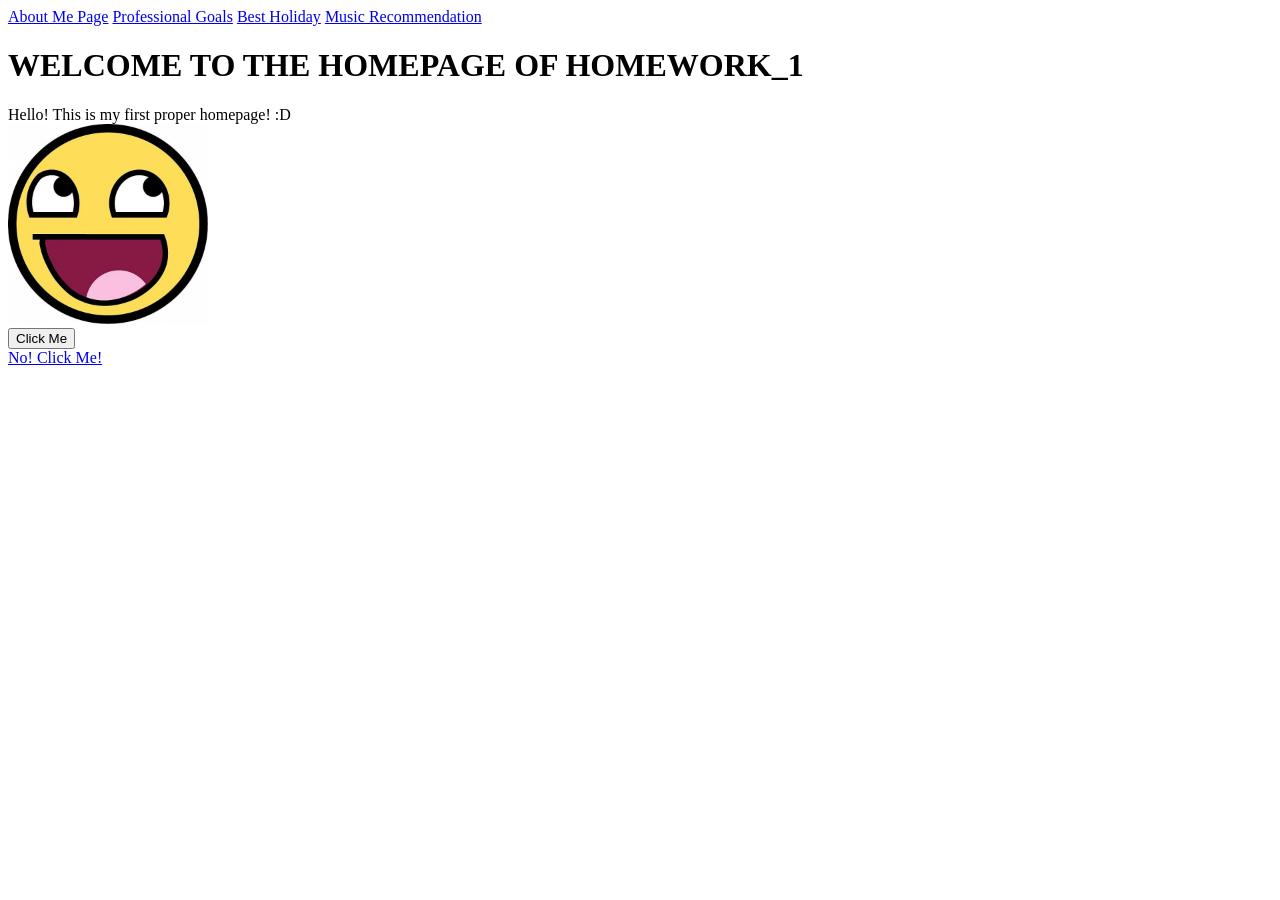
==== index.html @ d61090c7 "Step 5" ====
<!DOCTYPE html>
<html lang="en">
    <head>
        <meta charset="UTF-8">
        <meta name="viewport" content="width=device-width, initial-scale=1.0">
        <title>Homepage</title>
    </head>

    <body>
        <div>
            <a href="/subpages/about_me.html">About Me Page</a>
            <a href="/subpages/professional_goals.html">Professional Goals</a>
            <a href="/subpages/best_holiday.html">Best Holiday</a>
            <a href="/subpages/music_recommendation.html">Music Recommendation</a>
        </div>

        <h1>WELCOME TO THE HOMEPAGE OF HOMEWORK_1</h1>
        <p1>Hello! This is my first proper homepage! :D</p1>
        <div></div>
        <img src="images/epicimage.jpg" alt="Fricken Epic Face" title="LeEpic" width="200px" height="200px"/>
        <div></div>
        <button onclick="document.location='/subpages/about_me.html'">Click Me</button>
        <div class="footer">
        <a href="/subpages/about_me.html" target="_blank">No! Click Me!</a>
        </div>    
    </body>

</html>
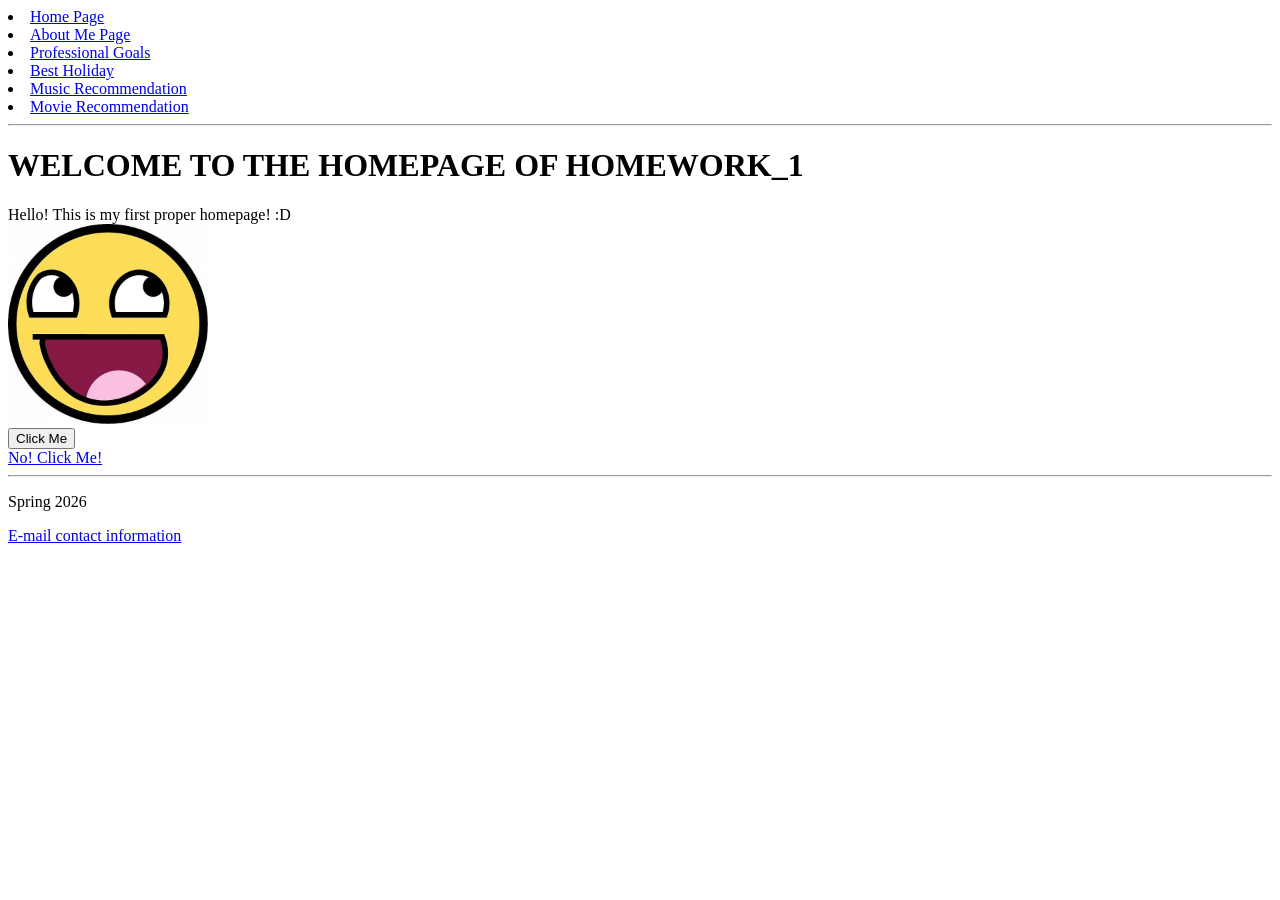
==== commit f54c0e65: "Step 6" ====
--- a/index.html
+++ b/index.html
@@ -8,10 +8,15 @@
 
     <body>
         <div>
-            <a href="/subpages/about_me.html">About Me Page</a>
-            <a href="/subpages/professional_goals.html">Professional Goals</a>
-            <a href="/subpages/best_holiday.html">Best Holiday</a>
-            <a href="/subpages/music_recommendation.html">Music Recommendation</a>
+            <lu>
+            <li><a href="/index.html">Home Page</a></li>
+            <li><a href="/subpages/about_me.html">About Me Page</a></li>
+            <li><a href="/subpages/professional_goals.html">Professional Goals</a></li>
+            <li><a href="/subpages/best_holiday.html">Best Holiday</a></li>
+            <li><a href="/subpages/music_recommendation.html">Music Recommendation</a></li>
+            <li><a href="/subpages/movie_recommendation.html">Movie Recommendation</a></li>
+            </lu>
+            <hr>
         </div>
 
         <h1>WELCOME TO THE HOMEPAGE OF HOMEWORK_1</h1>
@@ -22,7 +27,14 @@
         <button onclick="document.location='/subpages/about_me.html'">Click Me</button>
         <div class="footer">
         <a href="/subpages/about_me.html" target="_blank">No! Click Me!</a>
-        </div>    
+        <hr>    
+        </div>
+
+        <div class="footer">
+            <p>Spring 2026</p>
+            <a href="mailto:victor.cavazos02@utrgv.edu">E-mail contact information</a>
+        </div>
+           
     </body>
 
 </html>
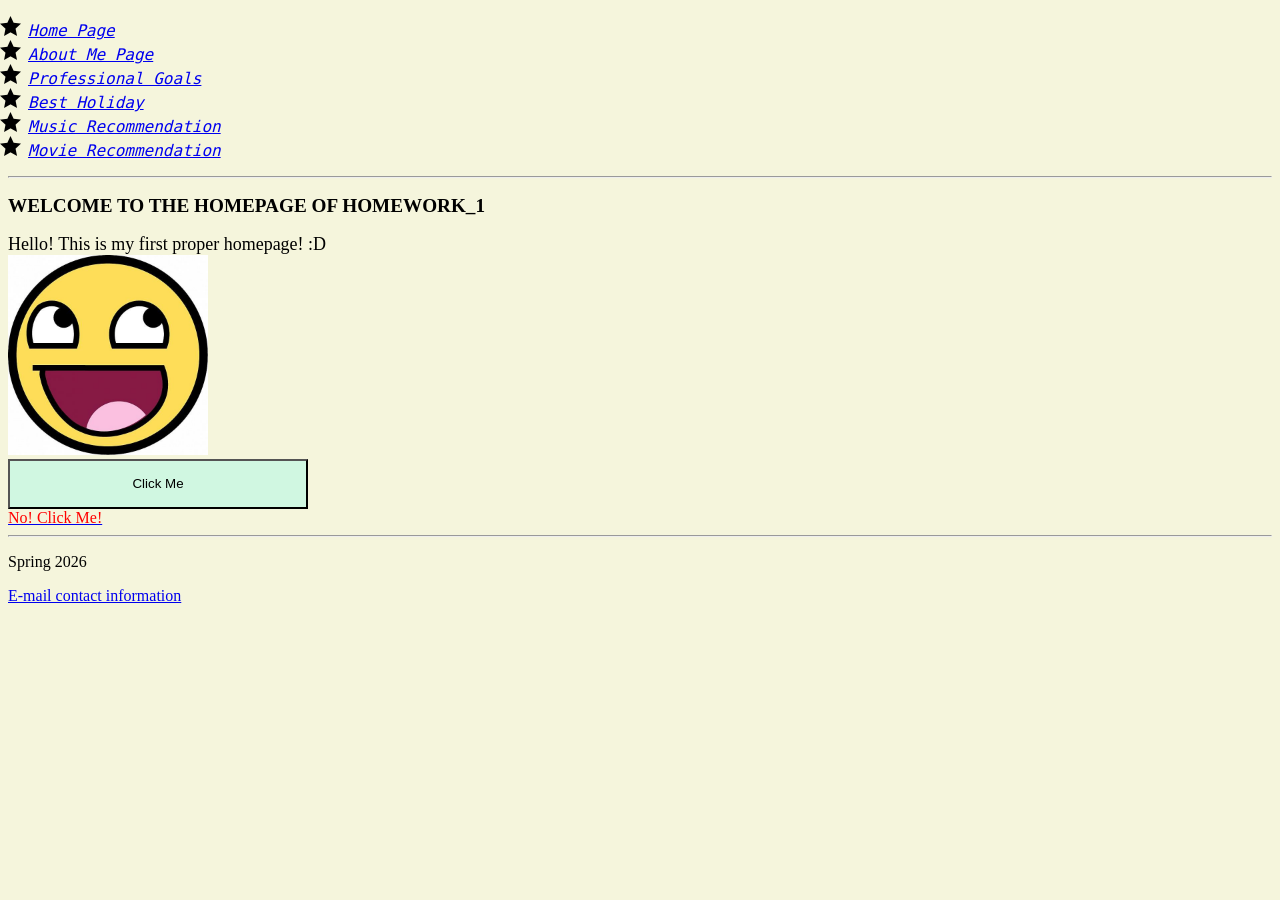
==== commit f392d145: "Fix Text Box, other than that home page shold be doneish" ====
--- a/index.html
+++ b/index.html
@@ -1,40 +1,88 @@
 <!DOCTYPE html>
 <html lang="en">
-    <head>
-        <meta charset="UTF-8">
-        <meta name="viewport" content="width=device-width, initial-scale=1.0">
-        <title>Homepage</title>
-    </head>
 
-    <body>
+<head>
+    <meta charset="UTF-8">
+    <meta name="viewport" content="width=device-width, initial-scale=1.0">
+    <title>Homepage</title>
+
+    <style type="text/css">
+        * {
+            background-color: beige;
+        }
+
+        ul li {
+
+            list-style-image: url(./images/starClip.png);
+            list-style-position: outside;
+            font-family: 'Monospace';
+            font-style: oblique;
+            margin-left: -20px;
+            background-color: beige;
+
+        }
+
+        h1 {
+            font-weight: bold;
+            font-family: 'Trebuchet MS';
+            font-size: larger;
+            line-height: 30px;
+
+        }
+
+        p1 {
+            font-family: Impact;
+            font-size: large;
+        }
+
+        .clickThis{
+            text-box;
+            color:red;
+        }
+
+        button {
+            background-color: rgba(0, 255, 255, 0.151);
+            width: 300px;
+            height: 50px;
+        }
+    </style>
+</head>
+
+<body>
+    <div>
+
+        <ul>
+            <li><a href="/index.html">Home Page</a></li>
+            <li><a href="/profile/about_me.html">About Me Page</a></li>
+            <li><a href="/interests/professional/professional_goals.html">Professional Goals</a></li>
+            <li><a href="/interests/entertainment/trips/best_holiday.html">Best Holiday</a></li>
+            <li><a href="/interests/entertainment/music/music_recommendation.html">Music Recommendation</a></li>
+            <li><a href="/interests/entertainment/movies/movie_recommendation.html">Movie Recommendation</a></li>
+        </ul>
+        <hr>
+    </div>
+
+    <div>
         <div>
-            <lu>
-            <li><a href="/index.html">Home Page</a></li>
-            <li><a href="/subpages/about_me.html">About Me Page</a></li>
-            <li><a href="/subpages/professional_goals.html">Professional Goals</a></li>
-            <li><a href="/subpages/best_holiday.html">Best Holiday</a></li>
-            <li><a href="/subpages/music_recommendation.html">Music Recommendation</a></li>
-            <li><a href="/subpages/movie_recommendation.html">Movie Recommendation</a></li>
-            </lu>
-            <hr>
+            <h1>WELCOME TO THE HOMEPAGE OF HOMEWORK_1</h1>
+            <p1>Hello! This is my first proper homepage! :D</p1>
         </div>
+        
+        <img src="images/epicimage.jpg" alt="Fricken Epic Face" title="LeEpic" width="200px" height="200px" />
+        <br>
+        
+        <button onclick="document.location='/profile/about_me.html'">Click Me</button>
+        <br>
 
-        <h1>WELCOME TO THE HOMEPAGE OF HOMEWORK_1</h1>
-        <p1>Hello! This is my first proper homepage! :D</p1>
-        <div></div>
-        <img src="images/epicimage.jpg" alt="Fricken Epic Face" title="LeEpic" width="200px" height="200px"/>
-        <div></div>
-        <button onclick="document.location='/subpages/about_me.html'">Click Me</button>
-        <div class="footer">
-        <a href="/subpages/about_me.html" target="_blank">No! Click Me!</a>
-        <hr>    
-        </div>
+        <a href="/profile/about_me.html" target="_blank"><span class="clickThis">No! Click Me!</span></a>
+        <hr>
+    </div>
 
-        <div class="footer">
-            <p>Spring 2026</p>
-            <a href="mailto:victor.cavazos02@utrgv.edu">E-mail contact information</a>
-        </div>
-           
-    </body>
+    <div class="footer">
+        <p>Spring 2026</p>
+        <a href="mailto:victor.cavazos02@utrgv.edu">E-mail contact information</a>
+    </div>
+
+</body>
 
 </html>
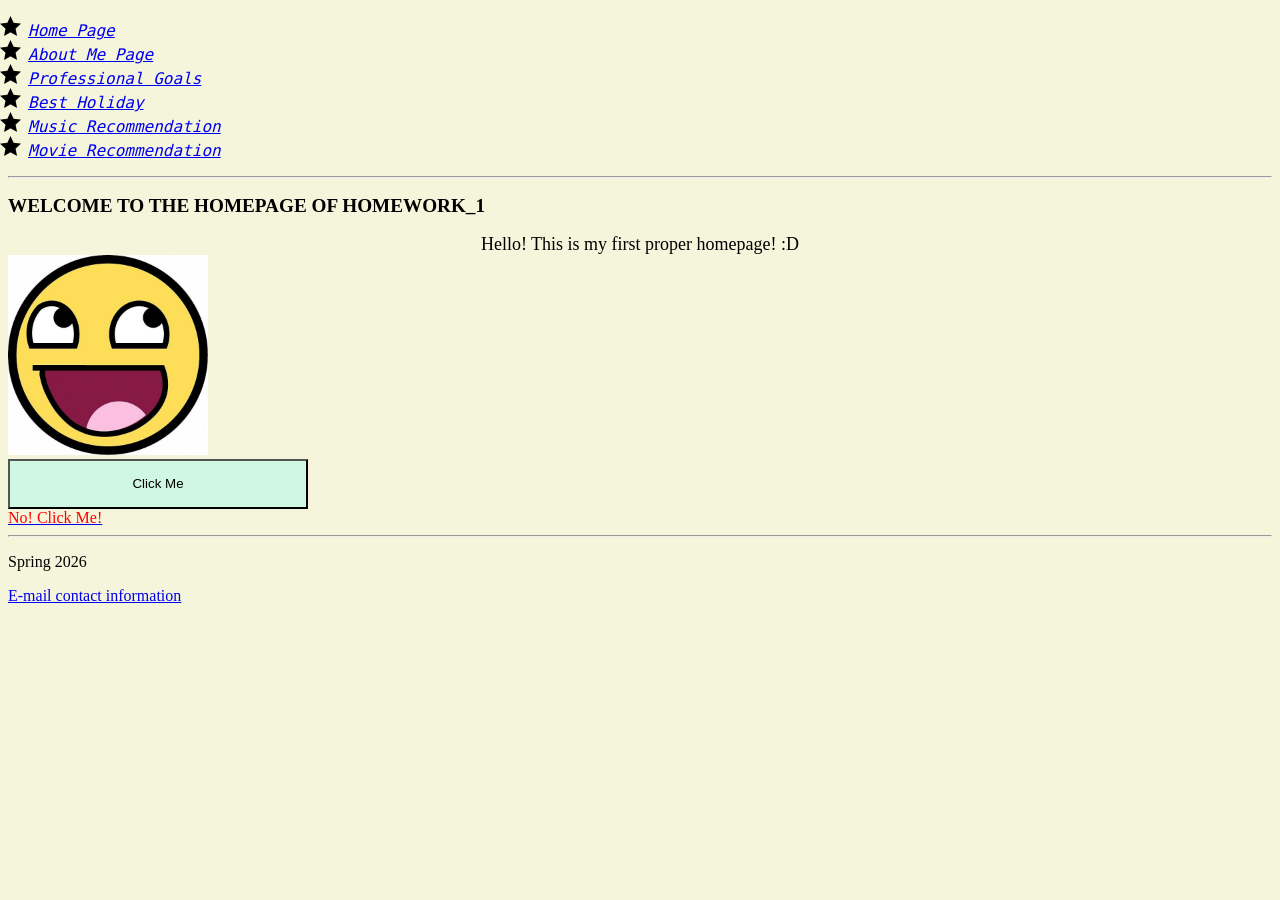
==== commit 166e161d: "Checkpoint center" ====
--- a/index.html
+++ b/index.html
@@ -33,6 +33,10 @@
         p1 {
             font-family: Impact;
             font-size: large;
+            display:flex;
+            justify-content: center;
+            align-items: center;
+
         }
 
         .clickThis{
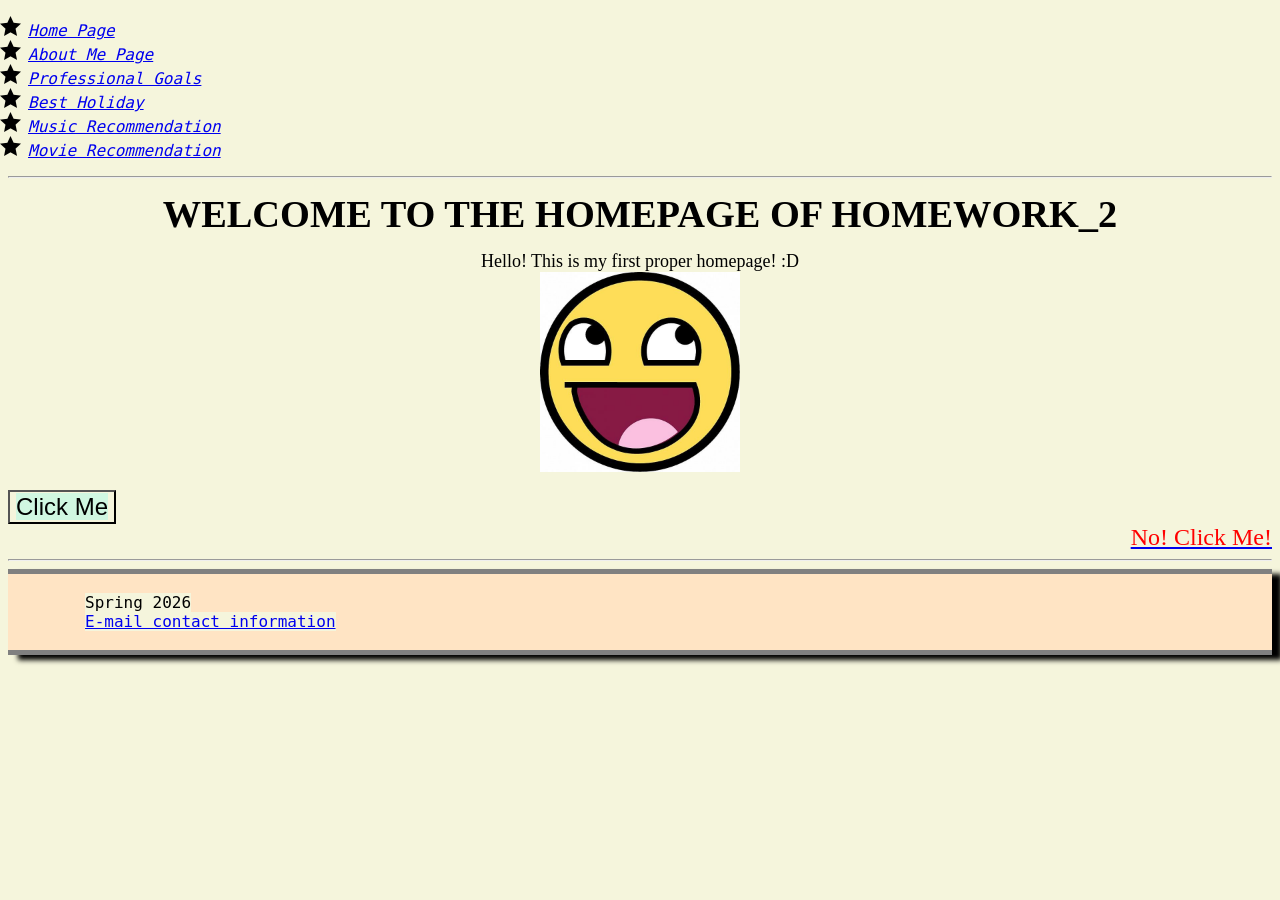
==== commit d359ecc5: "Page1 Styled" ====
--- a/index.html
+++ b/index.html
@@ -22,32 +22,60 @@
 
         }
 
-        h1 {
+
+
+        .centeredHeading{
             font-weight: bold;
             font-family: 'Trebuchet MS';
             font-size: larger;
             line-height: 30px;
-
+            display:flex;
+            justify-content:center;
+            align-items:center;
         }
 
-        p1 {
+        .centeredParagraph{
             font-family: Impact;
             font-size: large;
             display:flex;
             justify-content: center;
             align-items: center;
-
         }
 
-        .clickThis{
+        .centeredImage{
+            display:flex;
+            justify-content: center;
+            align-items:center;
+        }
+        
+
+        .noClickMe{
             text-box;
+            font-size:x-large;
             color:red;
+            display:flex;
+            justify-content:right;
+            align-items:right;
+            
         }
 
-        button {
+        .clickMe {
             background-color: rgba(0, 255, 255, 0.151);
             width: 300px;
             height: 50px;
+            font-size:x-large;
+        }
+
+        .footer{
+            text-shadow:bisque;
+            background-color:bisque;
+            font-family:'Monospace';
+            font-size:medium;
+            white-space:pre;
+            box-shadow: 10px 5px 5px black;
+            border-top: 5px solid grey;
+            border-bottom: 5px solid grey;
+
         }
     </style>
 </head>
@@ -68,22 +96,24 @@
 
     <div>
         <div>
-            <h1>WELCOME TO THE HOMEPAGE OF HOMEWORK_1</h1>
-            <p1>Hello! This is my first proper homepage! :D</p1>
+            <h1><span class="centeredHeading">WELCOME TO THE HOMEPAGE OF HOMEWORK_2</span></h1>
+            <p1><span class="centeredParagraph">Hello! This is my first proper homepage! :D</span></p1>
         </div>
         
-        <img src="images/epicimage.jpg" alt="Fricken Epic Face" title="LeEpic" width="200px" height="200px" />
+        <span class="centeredImage">
+        <img src="images/epicimage.jpg" alt="Fricken Epic Face" title="LeEpic" width="200px" height="200px" /></span>
         <br>
         
-        <button onclick="document.location='/profile/about_me.html'">Click Me</button>
+        <button onclick="document.location='/profile/about_me.html'"><span class="clickMe">Click Me</span></button>
         <br>
 
-        <a href="/profile/about_me.html" target="_blank"><span class="clickThis">No! Click Me!</span></a>
+        <a href="/profile/about_me.html" target="_blank"><span class="noClickMe">No! Click Me!</span></a>
         <hr>
     </div>
 
+    
     <div class="footer">
-        <p>Spring 2026</p>
+        <p1>Spring 2026</p1>
         <a href="mailto:victor.cavazos02@utrgv.edu">E-mail contact information</a>
     </div>
 
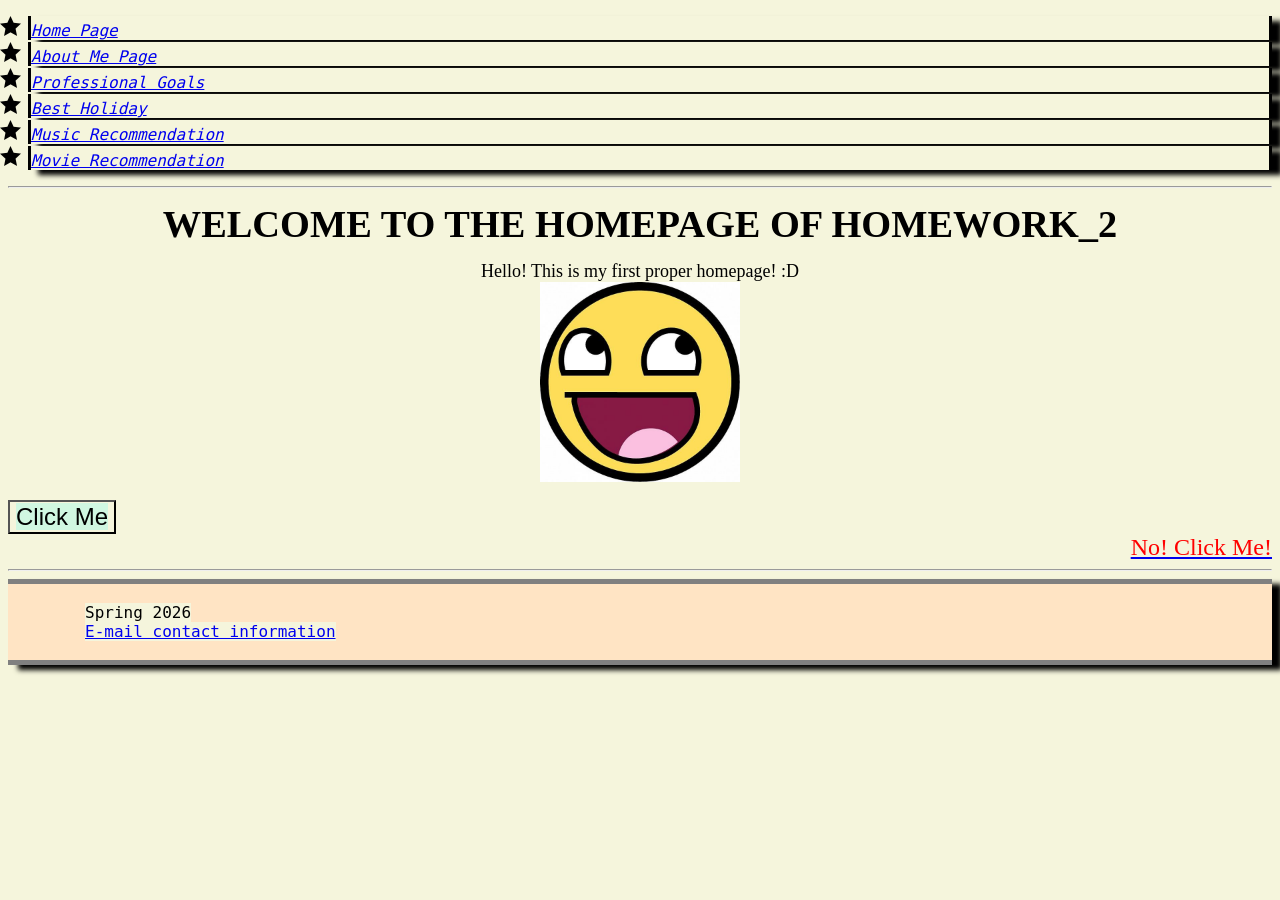
==== commit 7e4f96f2: "Page2Checkpoint" ====
--- a/index.html
+++ b/index.html
@@ -5,79 +5,8 @@
     <meta charset="UTF-8">
     <meta name="viewport" content="width=device-width, initial-scale=1.0">
     <title>Homepage</title>
-
-    <style type="text/css">
-        * {
-            background-color: beige;
-        }
-
-        ul li {
-
-            list-style-image: url(./images/starClip.png);
-            list-style-position: outside;
-            font-family: 'Monospace';
-            font-style: oblique;
-            margin-left: -20px;
-            background-color: beige;
-
-        }
-
-
-
-        .centeredHeading{
-            font-weight: bold;
-            font-family: 'Trebuchet MS';
-            font-size: larger;
-            line-height: 30px;
-            display:flex;
-            justify-content:center;
-            align-items:center;
-        }
-
-        .centeredParagraph{
-            font-family: Impact;
-            font-size: large;
-            display:flex;
-            justify-content: center;
-            align-items: center;
-        }
-
-        .centeredImage{
-            display:flex;
-            justify-content: center;
-            align-items:center;
-        }
-        
-
-        .noClickMe{
-            text-box;
-            font-size:x-large;
-            color:red;
-            display:flex;
-            justify-content:right;
-            align-items:right;
-            
-        }
-
-        .clickMe {
-            background-color: rgba(0, 255, 255, 0.151);
-            width: 300px;
-            height: 50px;
-            font-size:x-large;
-        }
-
-        .footer{
-            text-shadow:bisque;
-            background-color:bisque;
-            font-family:'Monospace';
-            font-size:medium;
-            white-space:pre;
-            box-shadow: 10px 5px 5px black;
-            border-top: 5px solid grey;
-            border-bottom: 5px solid grey;
-
-        }
-    </style>
+    <link rel="stylesheet" type="text/css" href="externalStyleSheet.css">
+    
 </head>
 
 <body>
--- a/externalStyleSheet.css
+++ b/externalStyleSheet.css
@@ -0,0 +1,75 @@
+
+* {
+    background-color: beige;
+    }
+
+ul li {
+
+    list-style-image: url(./images/starClip.png);
+    list-style-position: outside;
+    font-family: 'Monospace';
+    font-style: oblique;
+    margin-left: -20px;
+    margin-top:2px;
+    background-color: beige;
+    border-inline:solid;
+    box-shadow: 10px 5px 5px black;
+
+
+}
+
+
+
+.centeredHeading {
+    font-weight: bold;
+    font-family: 'Trebuchet MS';
+    font-size: larger;
+    line-height: 30px;
+    display: flex;
+    justify-content: center;
+    align-items: center;
+}
+
+.centeredParagraph {
+    font-family: Impact;
+    font-size: large;
+    display: flex;
+    justify-content: center;
+    align-items: center;
+}
+
+.centeredImage {
+    display: flex;
+    justify-content: center;
+    align-items: center;
+}
+
+
+.noClickMe {
+    text-box;
+    font-size: x-large;
+    color: red;
+    display: flex;
+    justify-content: right;
+    align-items: right;
+
+}
+
+.clickMe {
+    background-color: rgba(0, 255, 255, 0.151);
+    width: 300px;
+    height: 50px;
+    font-size: x-large;
+}
+
+.footer {
+    text-shadow: bisque;
+    background-color: bisque;
+    font-family: 'Monospace';
+    font-size: medium;
+    white-space: pre;
+    box-shadow: 10px 5px 5px black;
+    border-top: 5px solid grey;
+    border-bottom: 5px solid grey;
+
+}
